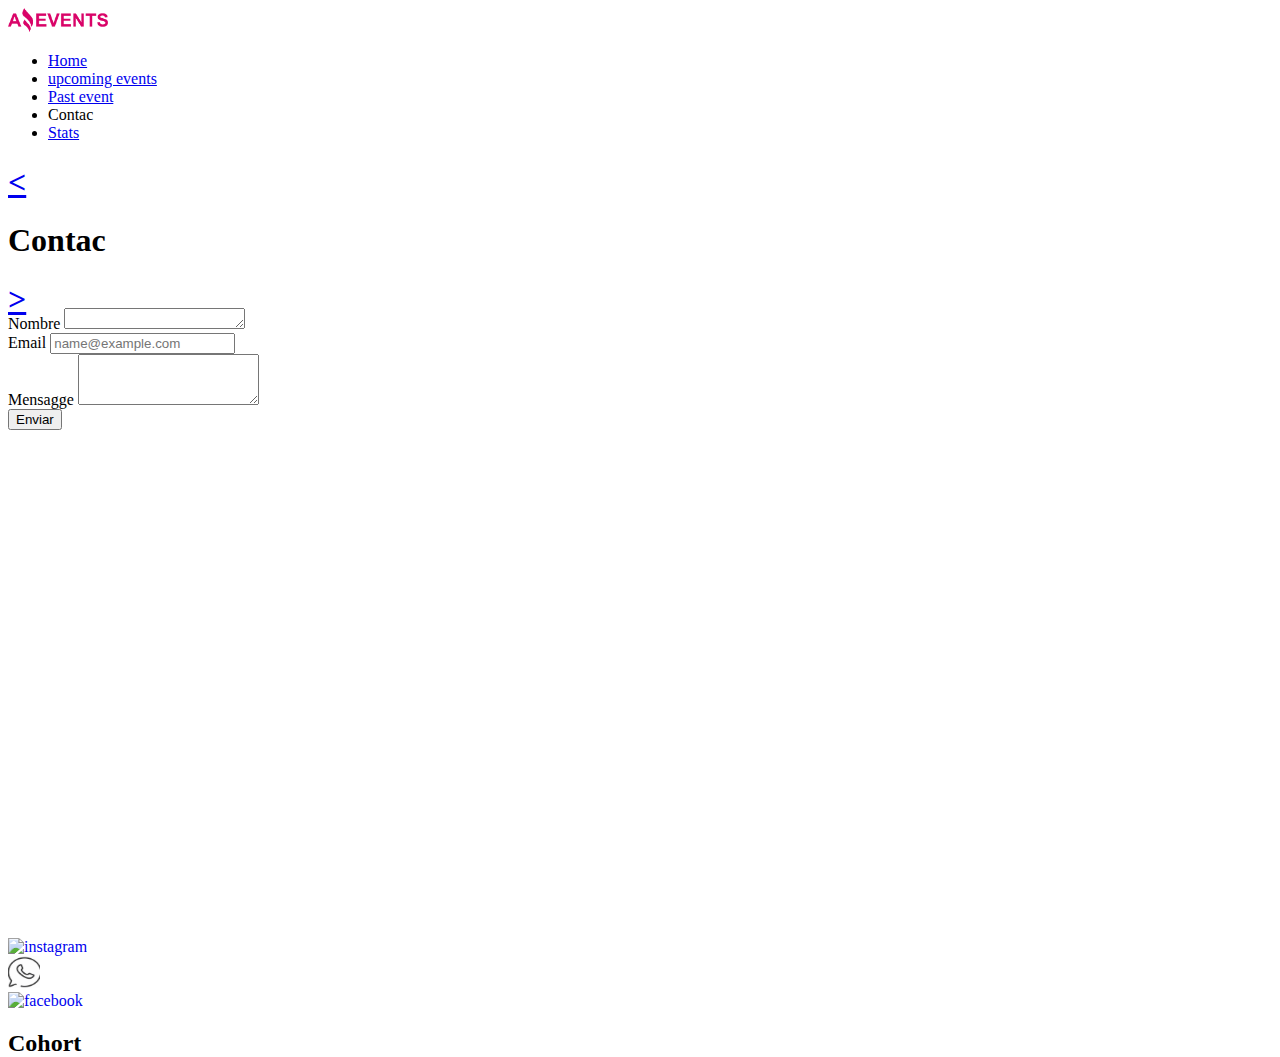
==== Contac.html @ 59f32e8f "primera vez" ====
<!DOCTYPE html>
<html lang="en">
<head>
    <meta charset="UTF-8">
    <meta http-equiv="X-UA-Compatible" content="IE=edge">
    <meta name="viewport" content="width=device-width, initial-scale=1.0">
    <link rel="stylesheet" href="style.css">
    <link rel="icon" href="/imagen/Logo-Amazing-Events.ico">
    <link href="https://cdn.jsdelivr.net/npm/bootstrap@5.3.0-alpha1/dist/css/bootstrap.min.css" rel="stylesheet" integrity="sha384-GLhlTQ8iRABdZLl6O3oVMWSktQOp6b7In1Zl3/Jr59b6EGGoI1aFkw7cmDA6j6gD" crossorigin="anonymous">
    <title>Contac</title>
</head>
<body>
    <header>
        <div class="container">
            <nav class="navbar bg-body-tertiary">
            
                <div class="container-md">
                    <a class="navbar w-25" href="#">
                <img class="logo" src="/imagen/Logo Amazing Events.png" alt="logo" >
              </a> 
              <ul class="nav nav-pills">
                <li class="nav-item">
                  <a class="nav-link" aria-current="page" href="/home.html">Home</a>
                </li>
                <li class="nav-item">
                  <a class="nav-link" href="/upcoming.html">upcoming events</a>
                </li>
                <li class="nav-item">
                  <a class="nav-link" href="/past_evente.html">Past event</a>
                </li>
                <li class="nav-item">
                  <a class="nav-link active"> Contac</a>
                </li>
                <li class="nav-item">
                  <a class="nav-link" href="/stast.html">Stats</a>
                </li>
              </ul>
              </div>
          </nav>  
          </div>
          <div id="header" class="container d-flex align-items-center justify-content-between bg-secondary">
           <h1> <a class="text-decoration-none" href="/past_evente.html"> <strong><</strong></a></h1>  
            <h1>
              Contac
        </h1>
        <h1><a class="text-decoration-none" href="/stast.html"> <strong>></strong></a></h1>  
          </div>
    </header>
 <main>
    <div class="container">
        <div class="mb-3">
            <label for="exampleFormControlTextarea" class="form-label">Nombre</label>
            <textarea class="form-control" id="exampleFormControlTextarea" rows="1"></textarea>
          </div>
      <div class="mb-3">
        <label for="exampleFormControlInput1" class="form-label">Email</label>
        <input type="email" class="form-control" id="exampleFormControlInput1" placeholder="name@example.com">
      </div>
      <div class="mb-3">
        <label for="exampleFormControlTextarea1" class="form-label">Mensagge</label>
        <textarea class="form-control" id="exampleFormControlTextarea1" rows="3"></textarea>
      </div> 
       <button> Enviar </button> 
    </div>
   
 </main>
    </main>
    <footer>
        <div class="d-flex justify-content-between" >
      <div>
          <div class="box d-inline p-4" >
      <a class="subrrayado" href="#">
          <img id="footer" src="https://th.bing.com/th/id/OIP.D1x4kJYp7TkXzkvOoRQEegHaHa?w=196&h=196&c=7&r=0&o=5&pid=1.7" alt="instagram">
      </a>
      </div>
          <div class="box d-inline p-4" >
      <a class="subrrayado" href="#">
          <img id="footer" src="[data-uri]" alt="wps">
      </a>
      </div>
      <div class="box d-inline p-4">
          <a class="subrrayado" href="#">
              <img id="footer" src="https://th.bing.com/th/id/OIP.2ZKrNeq-iUYBrAeegETIIwHaHa?w=163&h=180&c=7&r=0&o=5&pid=1.7" alt="facebook">
          </a>
        </div>
          </div>
          <div class="d-inline p-2"> 
            <h2>Cohort</h2>
          </div>
      
      </footer>
    <script src="https://cdn.jsdelivr.net/npm/bootstrap@5.3.0-alpha1/dist/js/bootstrap.bundle.min.js" integrity="sha384-w76AqPfDkMBDXo30jS1Sgez6pr3x5MlQ1ZAGC+nuZB+EYdgRZgiwxhTBTkF7CXvN" crossorigin="anonymous"></script>

</body>
</html>
---- style.css ----
main{
    height: 70vh
}
#header{
    height: 9rem;
}
li{
    border: 25px !important;
    border-color: black !important;
}
.subrrayado {
    text-decoration: none;
}
#footer{
    width: 2rem !important;
    height:2rem !important ;
}
.logo{
    width: 100px !important;
}
#card{
    width: 18rem;
}
#vacio{
    height:25px;
}
#img_diferente{
    max-width: 80%;
    max-height: 80%;
}
footer{
    height: 5vh;
}
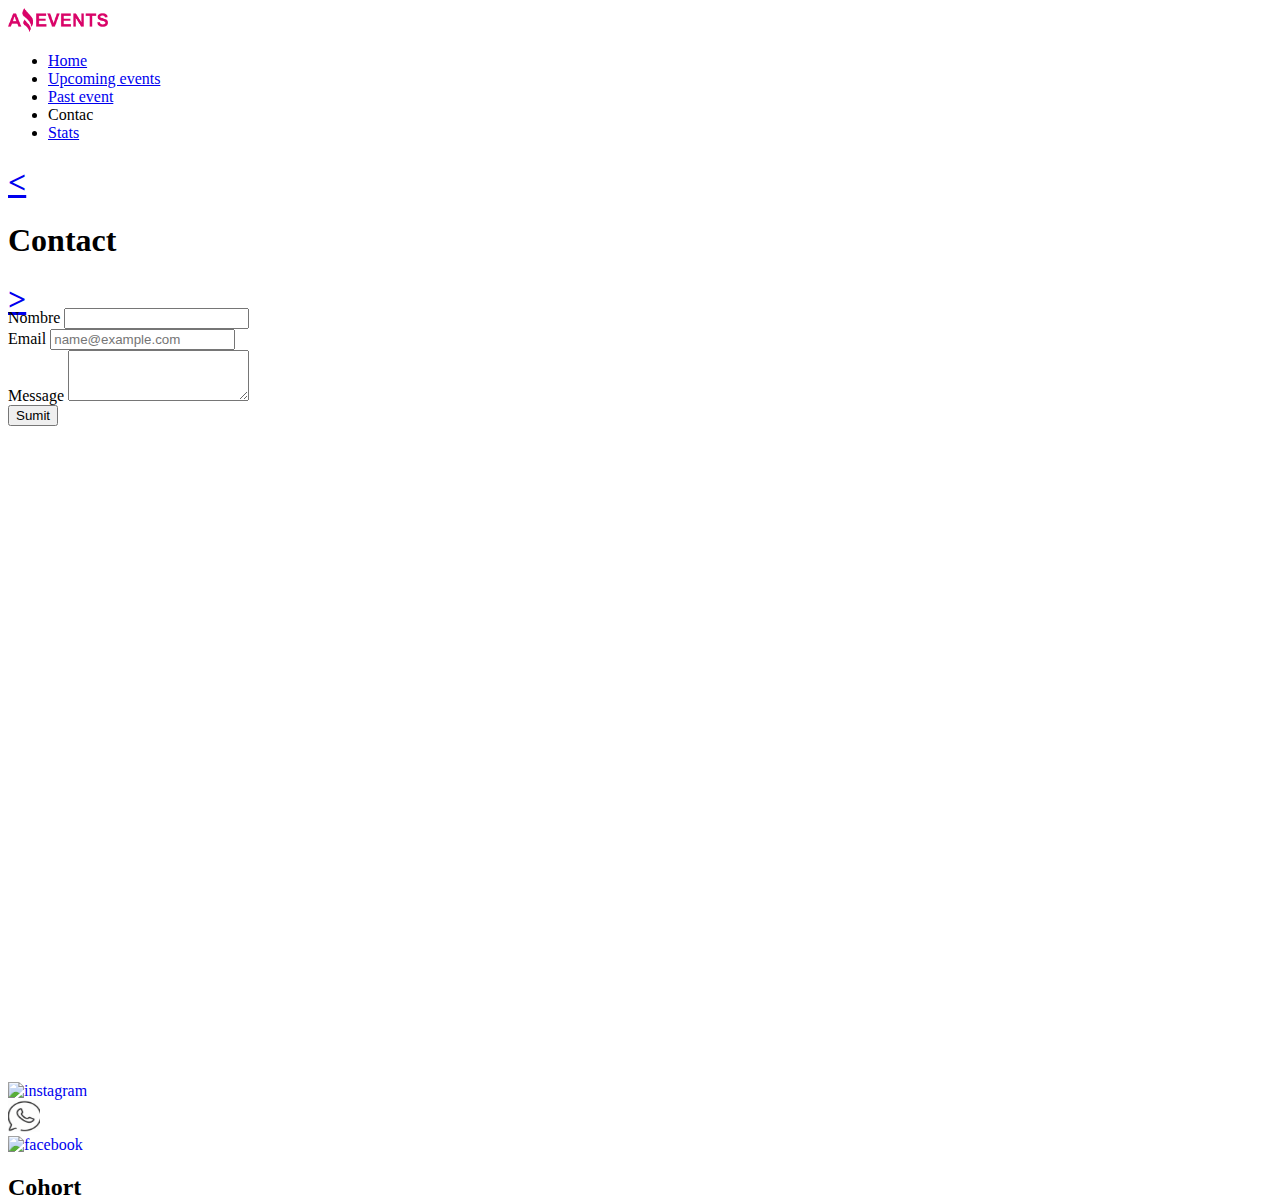
==== commit 65f647c8: "cambios" ====
--- a/Contac.html
+++ b/Contac.html
@@ -23,7 +23,7 @@
                   <a class="nav-link" aria-current="page" href="/home.html">Home</a>
                 </li>
                 <li class="nav-item">
-                  <a class="nav-link" href="/upcoming.html">upcoming events</a>
+                  <a class="nav-link" href="/upcoming.html">Upcoming events</a>
                 </li>
                 <li class="nav-item">
                   <a class="nav-link" href="/past_evente.html">Past event</a>
@@ -41,7 +41,7 @@
           <div id="header" class="container d-flex align-items-center justify-content-between bg-secondary">
            <h1> <a class="text-decoration-none" href="/past_evente.html"> <strong><</strong></a></h1>  
             <h1>
-              Contac
+              Contact
         </h1>
         <h1><a class="text-decoration-none" href="/stast.html"> <strong>></strong></a></h1>  
           </div>
@@ -49,18 +49,18 @@
  <main>
     <div class="container">
         <div class="mb-3">
-            <label for="exampleFormControlTextarea" class="form-label">Nombre</label>
-            <textarea class="form-control" id="exampleFormControlTextarea" rows="1"></textarea>
+          Nombre
+          <input class="form-control form-control-lg" type="text" aria-label=".form-control-lg example">
           </div>
       <div class="mb-3">
         <label for="exampleFormControlInput1" class="form-label">Email</label>
         <input type="email" class="form-control" id="exampleFormControlInput1" placeholder="name@example.com">
       </div>
       <div class="mb-3">
-        <label for="exampleFormControlTextarea1" class="form-label">Mensagge</label>
+        <label for="exampleFormControlTextarea1" class="form-label">Message</label>
         <textarea class="form-control" id="exampleFormControlTextarea1" rows="3"></textarea>
       </div> 
-       <button> Enviar </button> 
+       <button> Sumit </button> 
     </div>
    
  </main>
--- a/style.css
+++ b/style.css
@@ -1,5 +1,5 @@
 main{
-    height: 70vh
+    height: 86vh
 }
 #header{
     height: 9rem;
@@ -19,7 +19,7 @@
     width: 100px !important;
 }
 #card{
-    width: 18rem;
+    width: 18rem;  
 }
 #vacio{
     height:25px;
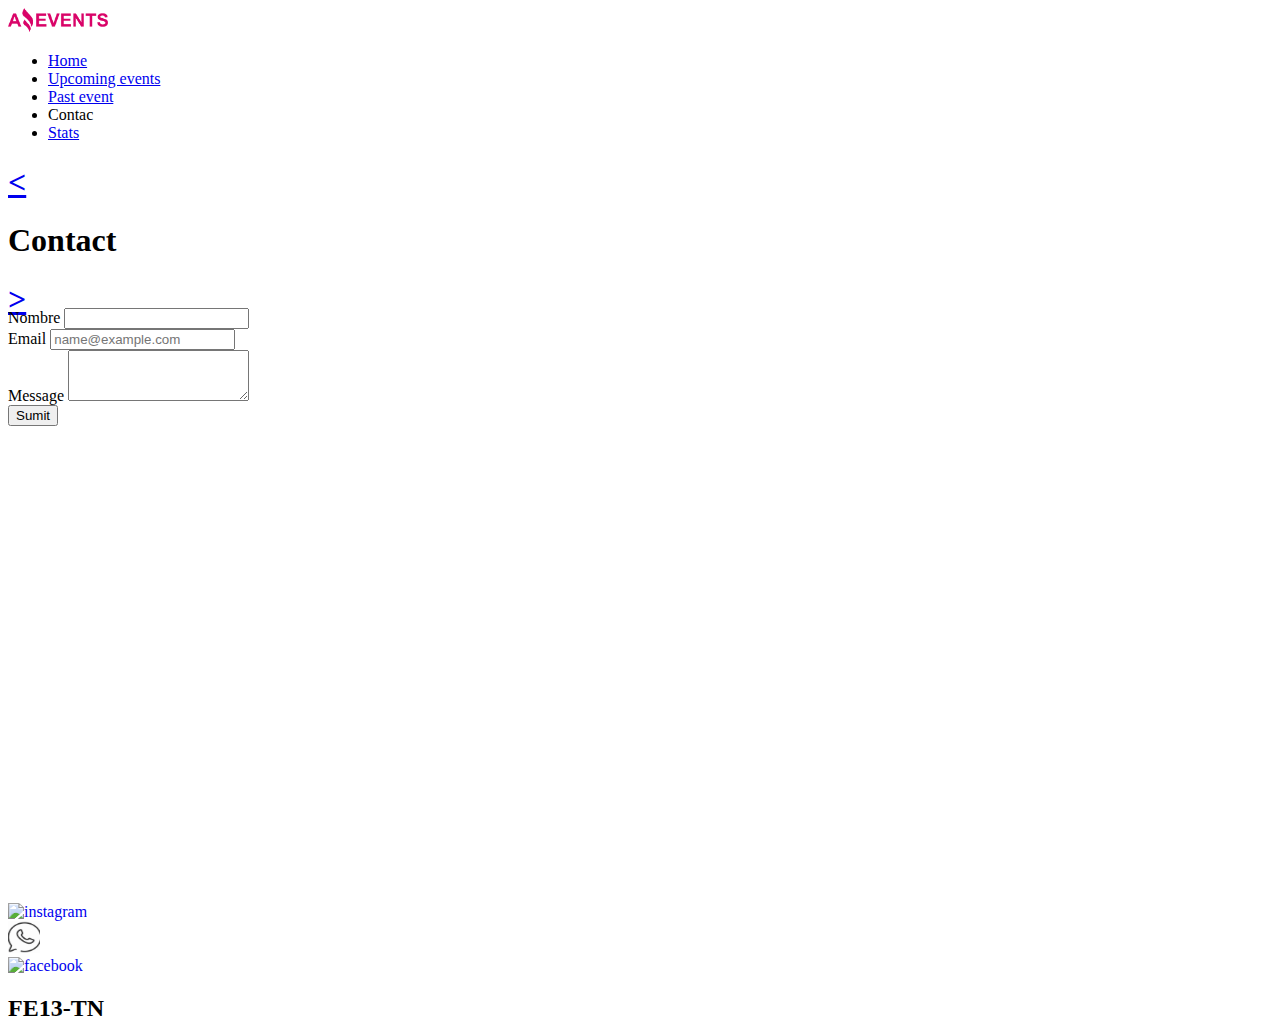
==== commit 38793591: "termine taks3" ====
--- a/Contac.html
+++ b/Contac.html
@@ -20,7 +20,7 @@
               </a> 
               <ul class="nav nav-pills">
                 <li class="nav-item">
-                  <a class="nav-link" aria-current="page" href="/home.html">Home</a>
+                  <a class="nav-link" aria-current="page" href="/index.html">Home</a>
                 </li>
                 <li class="nav-item">
                   <a class="nav-link" href="/upcoming.html">Upcoming events</a>
@@ -85,7 +85,7 @@
         </div>
           </div>
           <div class="d-inline p-2"> 
-            <h2>Cohort</h2>
+            <h2>FE13-TN</h2>
           </div>
       
       </footer>
--- a/style.css
+++ b/style.css
@@ -1,6 +1,6 @@
-main{
+/* main{
     height: 86vh
-}
+} */
 #header{
     height: 9rem;
 }
@@ -18,18 +18,24 @@
 .logo{
     width: 100px !important;
 }
-#card{
-    width: 18rem;  
-}
+
 #vacio{
-    height:25px;
+    height:25px; 
 }
 #img_diferente{
     max-width: 80%;
     max-height: 80%;
 }
+body{
+    position: relative;
+   padding-bottom: 2.5em;
+    min-height: 100vh;
+}
 footer{
     height: 5vh;
+    position: absolute;
+    bottom: 0;
+    width: 100%;
 }
 
 
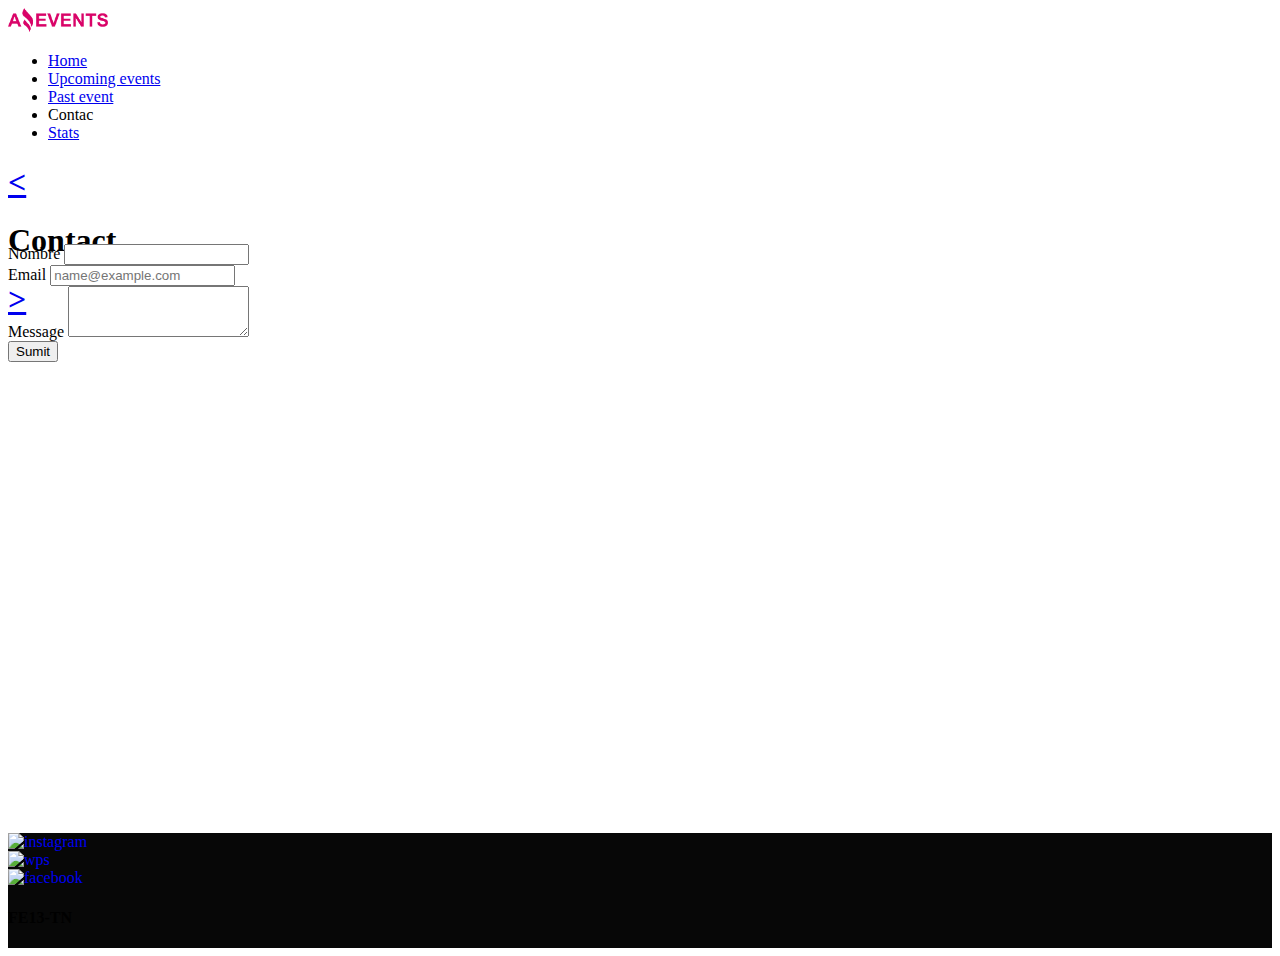
==== commit 6aac4639: "cambios finales" ====
--- a/Contac.html
+++ b/Contac.html
@@ -5,7 +5,7 @@
     <meta http-equiv="X-UA-Compatible" content="IE=edge">
     <meta name="viewport" content="width=device-width, initial-scale=1.0">
     <link rel="stylesheet" href="style.css">
-    <link rel="icon" href="/imagen/Logo-Amazing-Events.ico">
+    <link rel="icon" href="/imagen/Logo-Amazing-Events.jpg">
     <link href="https://cdn.jsdelivr.net/npm/bootstrap@5.3.0-alpha1/dist/css/bootstrap.min.css" rel="stylesheet" integrity="sha384-GLhlTQ8iRABdZLl6O3oVMWSktQOp6b7In1Zl3/Jr59b6EGGoI1aFkw7cmDA6j6gD" crossorigin="anonymous">
     <title>Contac</title>
 </head>
@@ -26,7 +26,7 @@
                   <a class="nav-link" href="/upcoming.html">Upcoming events</a>
                 </li>
                 <li class="nav-item">
-                  <a class="nav-link" href="/past_evente.html">Past event</a>
+                  <a class="nav-link" href="/past_event.html">Past event</a>
                 </li>
                 <li class="nav-item">
                   <a class="nav-link active"> Contac</a>
@@ -39,7 +39,7 @@
           </nav>  
           </div>
           <div id="header" class="container d-flex align-items-center justify-content-between bg-secondary">
-           <h1> <a class="text-decoration-none" href="/past_evente.html"> <strong><</strong></a></h1>  
+           <h1> <a class="text-decoration-none" href="/past_event.html"> <strong><</strong></a></h1>  
             <h1>
               Contact
         </h1>
@@ -64,31 +64,33 @@
     </div>
    
  </main>
-    </main>
-    <footer>
-        <div class="d-flex justify-content-between" >
-      <div>
-          <div class="box d-inline p-4" >
-      <a class="subrrayado" href="#">
-          <img id="footer" src="https://th.bing.com/th/id/OIP.D1x4kJYp7TkXzkvOoRQEegHaHa?w=196&h=196&c=7&r=0&o=5&pid=1.7" alt="instagram">
-      </a>
-      </div>
-          <div class="box d-inline p-4" >
-      <a class="subrrayado" href="#">
-          <img id="footer" src="[data-uri]" alt="wps">
-      </a>
-      </div>
-      <div class="box d-inline p-4">
-          <a class="subrrayado" href="#">
-              <img id="footer" src="https://th.bing.com/th/id/OIP.2ZKrNeq-iUYBrAeegETIIwHaHa?w=163&h=180&c=7&r=0&o=5&pid=1.7" alt="facebook">
-          </a>
-        </div>
-          </div>
-          <div class="d-inline p-2"> 
-            <h2>FE13-TN</h2>
-          </div>
-      
-      </footer>
+
+ <footer>
+  <div class="d-flex justify-content-between" >
+<div>
+    <div class="box d-inline" >
+<a class="subrrayado" href="#" target=_blank>
+    <img id="footer" src="https://th.bing.com/th/id/OIP.DtrDC4pJGMZpI73FNY1SdAHaHa?pid=ImgDet&w=500&h=500&rs=1" alt="instagram">
+</a>
+</div>
+    <div class="box d-inline" >
+<a class="subrrayado" href="#" target=_blank>
+    <img id="footer" src="https://i.pinimg.com/736x/69/d4/23/69d4234d292e7ad304519d74aad2f561.jpg" alt="wps">
+</a>
+</div>
+<div class="box d-inline">
+    <a class="subrrayado" href="#" target=_blank>
+        <img id="footer" src="https://grosmorneescapes.com/wp-content/uploads/2020/11/facebook-2-150x150.png" alt="facebook">
+    </a>
+  </div>
+    
+    </div>
+      <div class="box d-inline "> 
+      <h4 class="d-inline text-secondary">FE13-TN</h4>
+    </div>
+    </div>
+
+</footer>
     <script src="https://cdn.jsdelivr.net/npm/bootstrap@5.3.0-alpha1/dist/js/bootstrap.bundle.min.js" integrity="sha384-w76AqPfDkMBDXo30jS1Sgez6pr3x5MlQ1ZAGC+nuZB+EYdgRZgiwxhTBTkF7CXvN" crossorigin="anonymous"></script>
 
 </body>
--- a/style.css
+++ b/style.css
@@ -2,7 +2,7 @@
     height: 86vh
 } */
 #header{
-    height: 9rem;
+    height: 5rem;
 }
 li{
     border: 25px !important;
@@ -10,6 +10,9 @@
 }
 .subrrayado {
     text-decoration: none;
+}
+.imagenes{
+max-height: 30vh;
 }
 #footer{
     width: 2rem !important;
@@ -28,14 +31,25 @@
 }
 body{
     position: relative;
-   padding-bottom: 2.5em;
+   padding-bottom: 2.5rem;
     min-height: 100vh;
+/*     display: flex;
+    flex-direction: column;
+    min-height: 100vh;
+ */
 }
 footer{
-    height: 5vh;
-    position: absolute;
+    background-color: rgb(7, 7, 7);
+    min-height: 2vh;
+  position: absolute;
     bottom: 0;
     width: 100%;
+ /*    margin-top: auto; */
+}
+#ima{
+    padding-top:10px !important ; 
+}
+#imag{
+    padding:20px !important ; 
 }
 
-
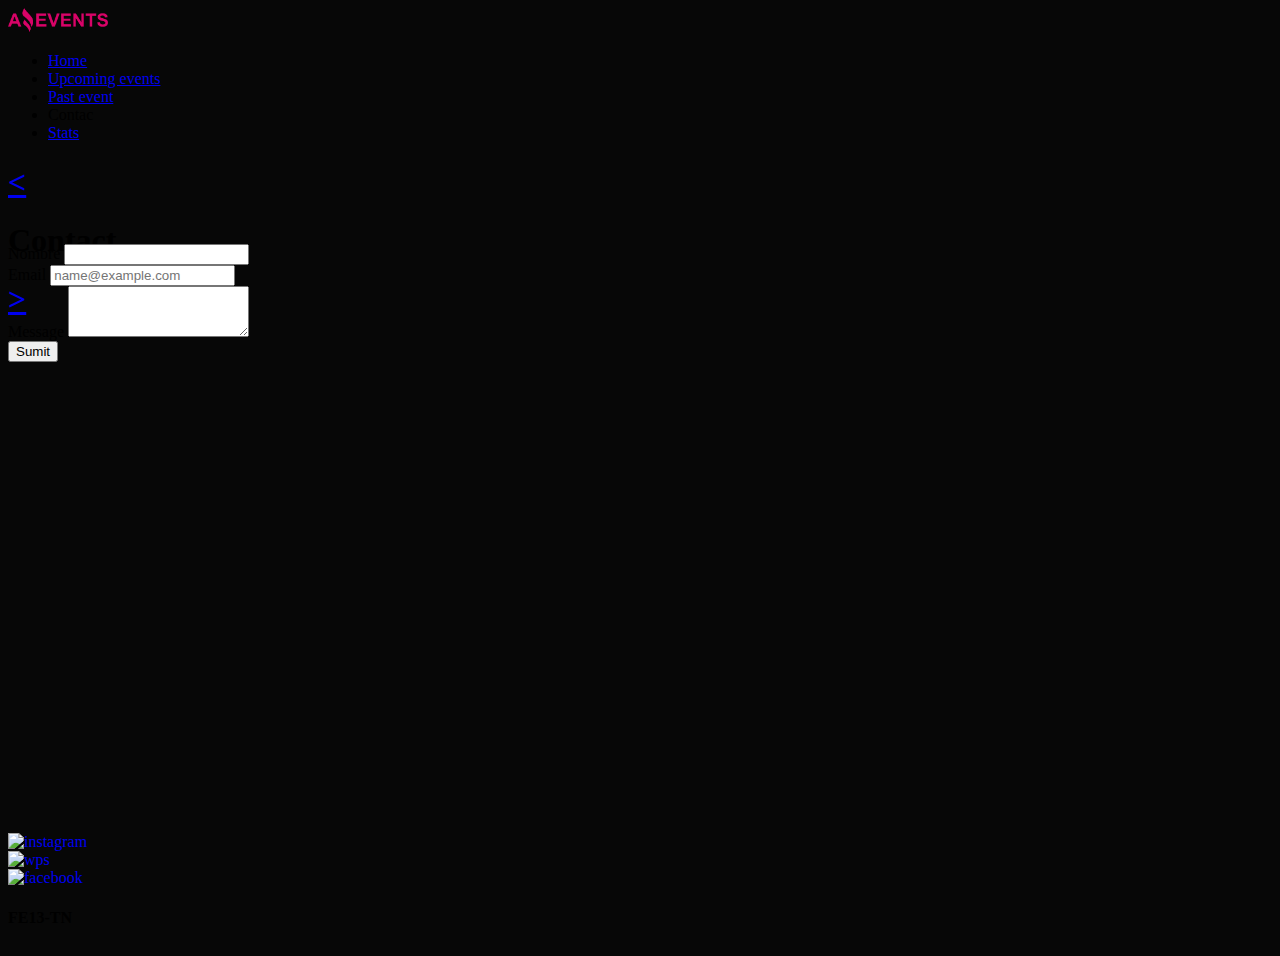
==== commit c6ba8cf4: "listo" ====
--- a/Contac.html
+++ b/Contac.html
@@ -12,7 +12,7 @@
 <body>
     <header>
         <div class="container">
-            <nav class="navbar bg-body-tertiary">
+            <nav class="navbar bg-black">
             
                 <div class="container-md">
                     <a class="navbar w-25" href="#">
@@ -38,7 +38,7 @@
               </div>
           </nav>  
           </div>
-          <div id="header" class="container d-flex align-items-center justify-content-between bg-secondary">
+          <div id="header" class="container d-flex align-items-center justify-content-between bg-black text-light">
            <h1> <a class="text-decoration-none" href="/past_event.html"> <strong><</strong></a></h1>  
             <h1>
               Contact
@@ -48,16 +48,16 @@
     </header>
  <main>
     <div class="container">
-        <div class="mb-3">
+        <div class="mb-3 text-light">
           Nombre
           <input class="form-control form-control-lg" type="text" aria-label=".form-control-lg example">
           </div>
       <div class="mb-3">
-        <label for="exampleFormControlInput1" class="form-label">Email</label>
+        <label for="exampleFormControlInput1" class="form-label text-light">Email</label>
         <input type="email" class="form-control" id="exampleFormControlInput1" placeholder="name@example.com">
       </div>
       <div class="mb-3">
-        <label for="exampleFormControlTextarea1" class="form-label">Message</label>
+        <label for="exampleFormControlTextarea1" class="form-label text-light">Message</label>
         <textarea class="form-control" id="exampleFormControlTextarea1" rows="3"></textarea>
       </div> 
        <button> Sumit </button> 
--- a/style.css
+++ b/style.css
@@ -12,7 +12,7 @@
     text-decoration: none;
 }
 .imagenes{
-max-height: 30vh;
+max-height: 30vh !important;
 }
 #footer{
     width: 2rem !important;
@@ -33,6 +33,7 @@
     position: relative;
    padding-bottom: 2.5rem;
     min-height: 100vh;
+    background-color: rgb(7, 7, 7) !important 
 /*     display: flex;
     flex-direction: column;
     min-height: 100vh;
